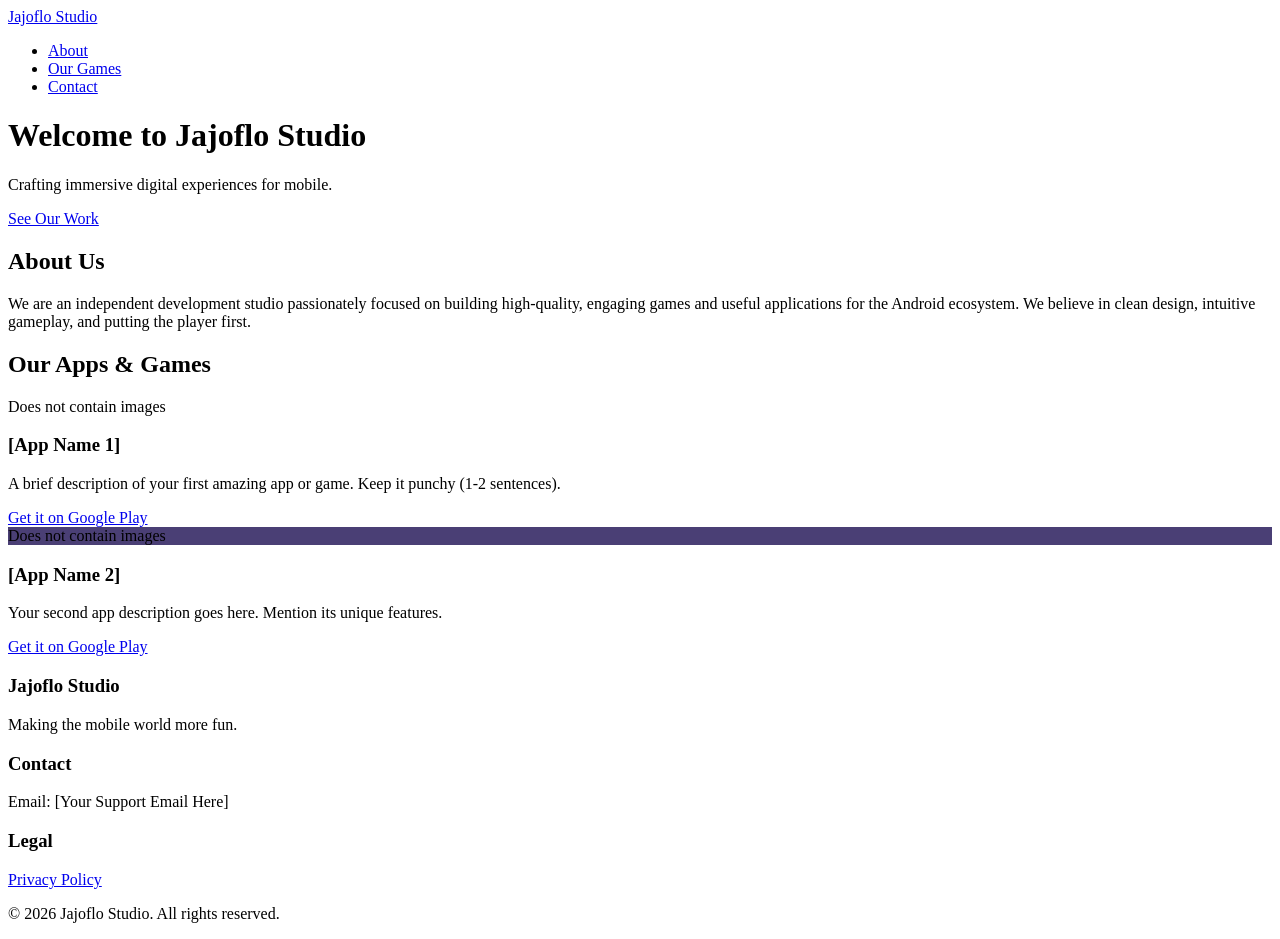
==== index.html @ 8a58bb71 "Add initial HTML structure for Jajoflo Studio" ====
<!DOCTYPE html>
<html lang="en">
<head>
    <meta charset="UTF-8">
    <meta name="viewport" content="width=device-width, initial-scale=1.0">
    <meta name="description" content="Official developer website for Jajoflo Studio. Creating immersive mobile games and applications.">
    <title>Jajoflo Studio | Mobile App Developer</title>
    <link rel="stylesheet" href="style.css">
    <link href="https://fonts.googleapis.com/css2?family=Roboto:wght@300;400;700&display=swap" rel="stylesheet">
</head>
<body>

    <nav class="navbar">
        <div class="container nav-container">
            <a href="#" class="logo">Jajoflo Studio</a>
            <ul class="nav-links">
                <li><a href="#about">About</a></li>
                <li><a href="#games">Our Games</a></li>
                <li><a href="#contact">Contact</a></li>
            </ul>
        </div>
    </nav>

    <header class="hero">
        <div class="container hero-content">
            <h1>Welcome to Jajoflo Studio</h1>
            <p class="tagline">Crafting immersive digital experiences for mobile.</p>
            <a href="#games" class="btn btn-primary">See Our Work</a>
        </div>
    </header>

    <section id="about" class="section-padding">
        <div class="container">
            <h2 class="section-title">About Us</h2>
            <p class="section-lead">
                We are an independent development studio passionately focused on building high-quality, engaging games and useful applications for the Android ecosystem. We believe in clean design, intuitive gameplay, and putting the player first.
            </p>
        </div>
    </section>

    <section id="games" class="section-padding bg-darker">
        <div class="container">
            <h2 class="section-title">Our Apps & Games</h2>
            <div class="games-grid">
                
                <div class="game-card">
                    <div class="game-image placeholder-image">Does not contain images</div>
                    <div class="game-info">
                        <h3>[App Name 1]</h3>
                        <p>A brief description of your first amazing app or game. Keep it punchy (1-2 sentences).</p>
                        <a href="#" target="_blank" class="btn btn-playstore">
                            Get it on Google Play
                        </a>
                    </div>
                </div>
                <div class="game-card">
                     <div class="game-image placeholder-image" style="background-color: #4a3f75;">Does not contain images</div>
                    <div class="game-info">
                        <h3>[App Name 2]</h3>
                        <p>Your second app description goes here. Mention its unique features.</p>
                        <a href="#" target="_blank" class="btn btn-playstore">
                            Get it on Google Play
                        </a>
                    </div>
                </div>
                </div>
        </div>
    </section>

    <footer id="contact" class="section-padding">
        <div class="container footer-content">
            <div class="footer-col">
                <h3>Jajoflo Studio</h3>
                <p>Making the mobile world more fun.</p>
            </div>
            <div class="footer-col">
                <h3>Contact</h3>
                <p>Email: [Your Support Email Here]</p> 
            </div>
            <div class="footer-col">
                <h3>Legal</h3>
                <a href="privacy-policy.html">Privacy Policy</a>
            </div>
        </div>
        <div class="copyright">
            <p>&copy; <span id="year"></span> Jajoflo Studio. All rights reserved.</p>
        </div>
    </footer>

    <script>
        // Update copyright year
        document.getElementById('year').textContent = new Date().getFullYear();

        // Smooth scrolling for navigation links
        document.querySelectorAll('a[href^="#"]').forEach(anchor => {
            anchor.addEventListener('click', function (e) {
                e.preventDefault();
                document.querySelector(this.getAttribute('href')).scrollIntoView({
                    behavior: 'smooth'
                });
            });
        });
    </script>

</body>
</html>
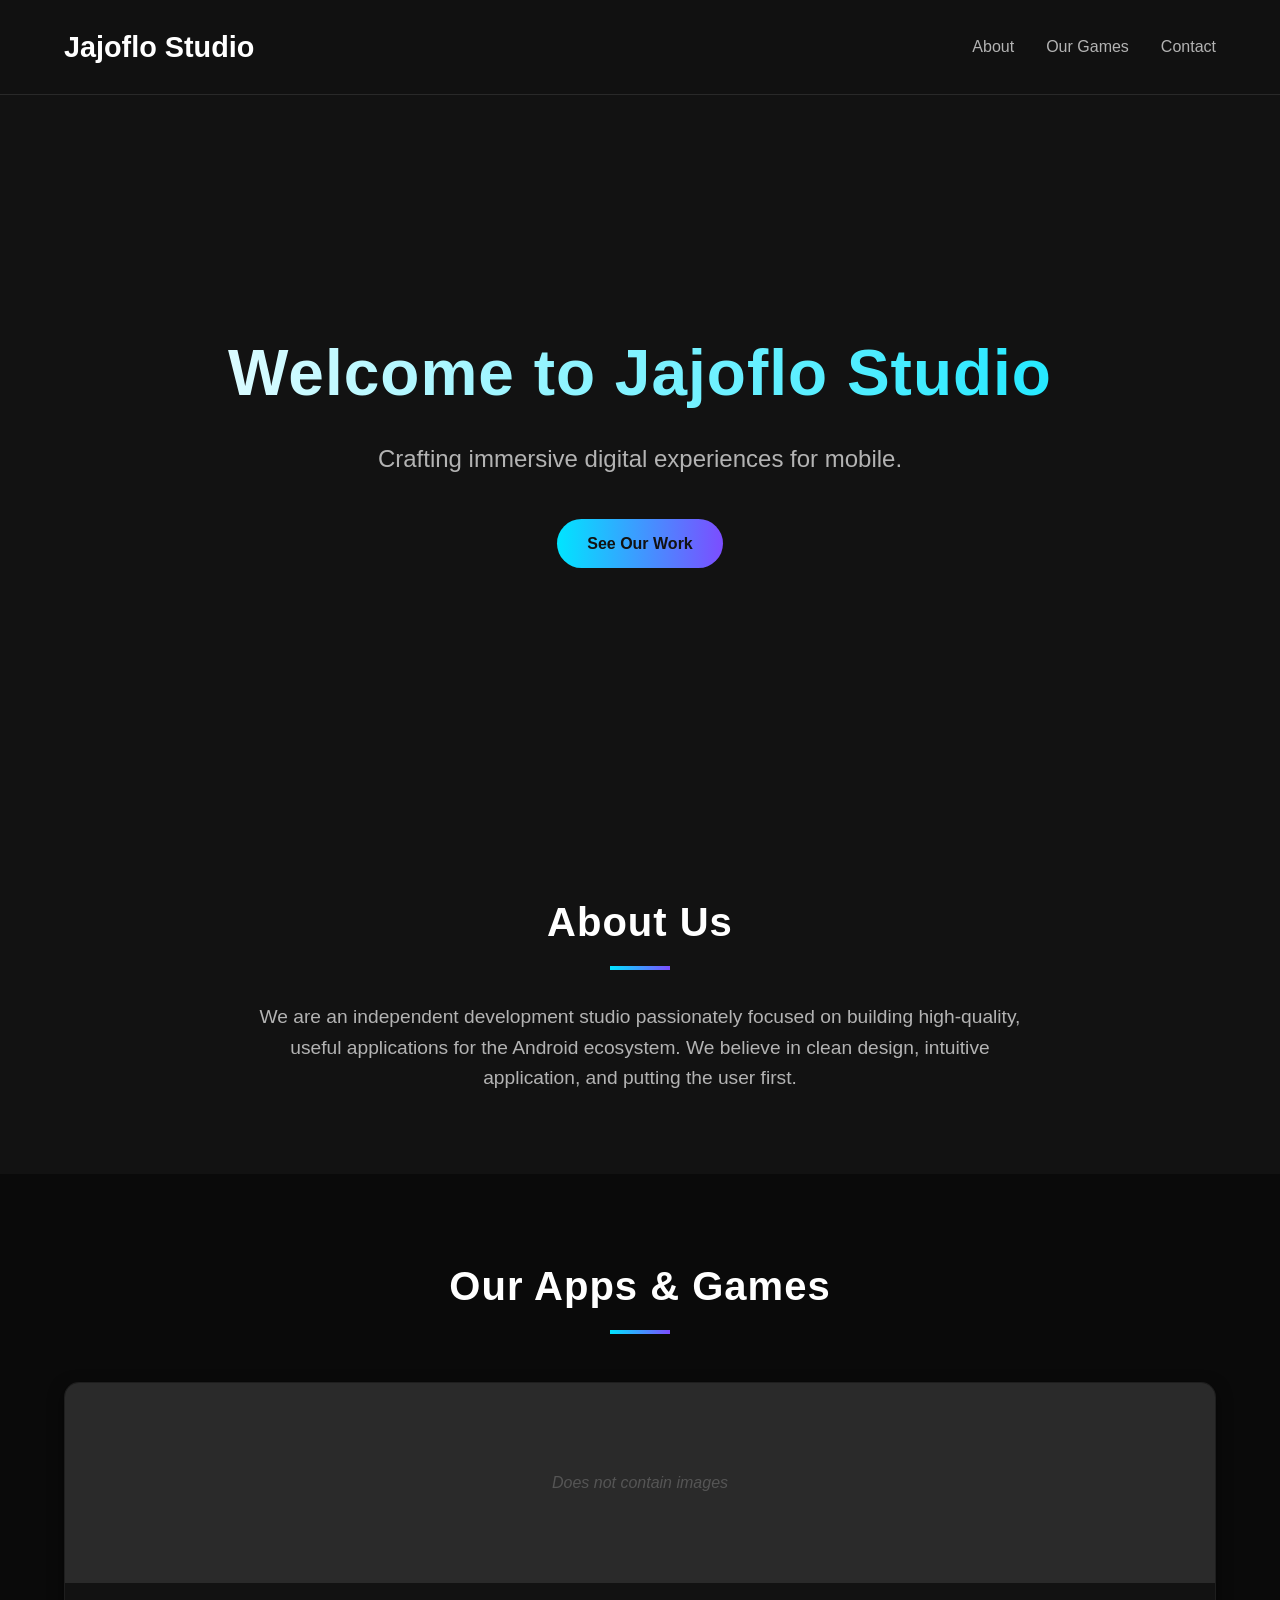
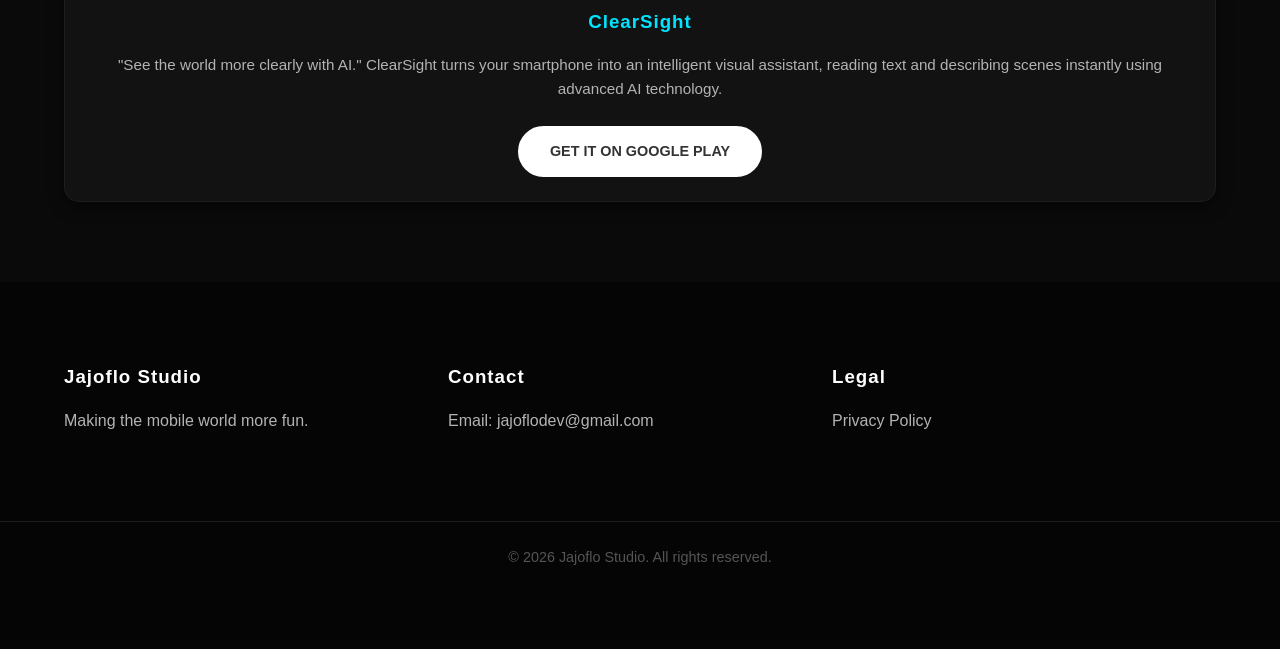
==== commit dcaac229: "Revise About Us and app details in index.html Updated the 'About Us' section to focus on useful appl" ====
--- a/index.html
+++ b/index.html
@@ -33,7 +33,7 @@
         <div class="container">
             <h2 class="section-title">About Us</h2>
             <p class="section-lead">
-                We are an independent development studio passionately focused on building high-quality, engaging games and useful applications for the Android ecosystem. We believe in clean design, intuitive gameplay, and putting the player first.
+                We are an independent development studio passionately focused on building high-quality, useful applications for the Android ecosystem. We believe in clean design, intuitive application, and putting the user first.
             </p>
         </div>
     </section>
@@ -46,23 +46,13 @@
                 <div class="game-card">
                     <div class="game-image placeholder-image">Does not contain images</div>
                     <div class="game-info">
-                        <h3>[App Name 1]</h3>
-                        <p>A brief description of your first amazing app or game. Keep it punchy (1-2 sentences).</p>
+                        <h3>ClearSight</h3>
+                        <p>"See the world more clearly with AI."
+ClearSight turns your smartphone into an intelligent visual assistant, reading text and describing scenes instantly using advanced AI technology.</p>
                         <a href="#" target="_blank" class="btn btn-playstore">
                             Get it on Google Play
                         </a>
                     </div>
-                </div>
-                <div class="game-card">
-                     <div class="game-image placeholder-image" style="background-color: #4a3f75;">Does not contain images</div>
-                    <div class="game-info">
-                        <h3>[App Name 2]</h3>
-                        <p>Your second app description goes here. Mention its unique features.</p>
-                        <a href="#" target="_blank" class="btn btn-playstore">
-                            Get it on Google Play
-                        </a>
-                    </div>
-                </div>
                 </div>
         </div>
     </section>
@@ -75,7 +65,7 @@
             </div>
             <div class="footer-col">
                 <h3>Contact</h3>
-                <p>Email: [Your Support Email Here]</p> 
+                <p>Email: jajoflodev@gmail.com</p> 
             </div>
             <div class="footer-col">
                 <h3>Legal</h3>
--- a/style.css
+++ b/style.css
@@ -0,0 +1,292 @@
+/* --- Reset & Base Styles --- */
+* {
+    margin: 0;
+    padding: 0;
+    box-sizing: border-box;
+}
+
+:root {
+    /* Color Palette - Dark Theme */
+    --primary-color: #00e5ff; /* Vibrant Cyan/Blue accent */
+    --secondary-color: #7c4dff; /* Deep Purple accent */
+    --bg-dark: #121212;
+    --bg-darker: #0a0a0a;
+    --text-light: #ffffff;
+    --text-gray: #b3b3b3;
+}
+
+html {
+    scroll-behavior: smooth;
+}
+
+body {
+    font-family: 'Roboto', sans-serif;
+    background-color: var(--bg-dark);
+    color: var(--text-light);
+    line-height: 1.6;
+}
+
+/* --- Typography & Utilities --- */
+h1, h2, h3 {
+    font-weight: 700;
+    letter-spacing: 1px;
+}
+
+h2.section-title {
+    text-align: center;
+    font-size: 2.5rem;
+    margin-bottom: 2rem;
+    position: relative;
+    padding-bottom: 1rem;
+}
+
+/* Adds a small underline to section titles */
+h2.section-title::after {
+    content: '';
+    position: absolute;
+    bottom: 0;
+    left: 50%;
+    transform: translateX(-50%);
+    width: 60px;
+    height: 4px;
+    background: linear-gradient(to right, var(--primary-color), var(--secondary-color));
+}
+
+.container {
+    width: 90%;
+    max-width: 1200px;
+    margin: 0 auto;
+}
+
+.section-padding {
+    padding: 80px 0;
+}
+
+.bg-darker {
+    background-color: var(--bg-darker);
+}
+
+/* --- Buttons --- */
+.btn {
+    display: inline-block;
+    padding: 12px 30px;
+    border-radius: 30px;
+    text-decoration: none;
+    font-weight: bold;
+    transition: transform 0.3s ease, box-shadow 0.3s ease;
+}
+
+.btn-primary {
+    background: linear-gradient(to right, var(--primary-color), var(--secondary-color));
+    color: var(--bg-dark);
+    border: none;
+}
+
+.btn-primary:hover {
+    transform: translateY(-3px);
+    box-shadow: 0 10px 20px rgba(0, 229, 255, 0.3);
+}
+
+.btn-playstore {
+    background-color: #fff;
+    color: #333;
+    border: 2px solid #fff;
+    font-size: 0.9rem;
+    text-transform: uppercase;
+}
+
+.btn-playstore:hover {
+    background-color: transparent;
+    color: #fff;
+}
+
+
+/* --- Navigation --- */
+.navbar {
+    background-color: rgba(18, 18, 18, 0.95);
+    padding: 1.5rem 0;
+    position: fixed;
+    width: 100%;
+    top: 0;
+    z-index: 100;
+    border-bottom: 1px solid rgba(255,255,255,0.1);
+}
+
+.nav-container {
+    display: flex;
+    justify-content: space-between;
+    align-items: center;
+}
+
+.logo {
+    color: var(--text-light);
+    font-size: 1.8rem;
+    font-weight: 700;
+    text-decoration: none;
+}
+
+.nav-links {
+    list-style: none;
+    display: flex;
+}
+
+.nav-links li {
+    margin-left: 2rem;
+}
+
+.nav-links a {
+    color: var(--text-gray);
+    text-decoration: none;
+    font-weight: 400;
+    transition: color 0.3s;
+}
+
+.nav-links a:hover {
+    color: var(--primary-color);
+}
+
+/* --- Hero Section --- */
+.hero {
+    height: 90vh; /* Almost full screen height */
+    display: flex;
+    align-items: center;
+    justify-content: center;
+    text-align: center;
+    /* Optional: Add a background image here */
+    /* background: linear-gradient(rgba(0,0,0,0.7), rgba(0,0,0,0.7)), url('your-hero-bg.jpg'); */
+    background-color: var(--bg-dark);
+    padding-top: 80px;
+}
+
+.hero h1 {
+    font-size: 4rem;
+    margin-bottom: 1rem;
+    background: linear-gradient(to right, var(--text-light), var(--primary-color));
+    -webkit-background-clip: text;
+    -webkit-text-fill-color: transparent;
+}
+
+.hero .tagline {
+    font-size: 1.5rem;
+    color: var(--text-gray);
+    margin-bottom: 2.5rem;
+}
+
+/* --- About Section --- */
+.section-lead {
+    text-align: center;
+    font-size: 1.2rem;
+    max-width: 800px;
+    margin: 0 auto;
+    color: var(--text-gray);
+}
+
+/* --- Games Grid --- */
+.games-grid {
+    display: grid;
+    /* Automatically fits cards based on minimum width */
+    grid-template-columns: repeat(auto-fit, minmax(300px, 1fr));
+    gap: 2.5rem;
+    margin-top: 3rem;
+}
+
+.game-card {
+    background-color: var(--bg-dark);
+    border-radius: 15px;
+    overflow: hidden;
+    box-shadow: 0 5px 15px rgba(0,0,0,0.5);
+    transition: transform 0.3s ease;
+    border: 1px solid rgba(255,255,255,0.05);
+}
+
+.game-card:hover {
+    transform: translateY(-10px);
+}
+
+.game-image {
+    width: 100%;
+    height: 200px;
+    object-fit: cover;
+}
+
+/* Placeholder style if you don't have images yet */
+.placeholder-image {
+    display: flex;
+    justify-content: center;
+    align-items: center;
+    background-color: #2a2a2a;
+    color: #555;
+    font-style: italic;
+}
+
+.game-info {
+    padding: 1.5rem;
+    text-align: center;
+}
+
+.game-info h3 {
+    margin-bottom: 1rem;
+    color: var(--primary-color);
+}
+
+.game-info p {
+    color: var(--text-gray);
+    margin-bottom: 1.5rem;
+    font-size: 0.95rem;
+}
+
+/* --- Footer --- */
+footer {
+    background-color: #050505;
+    padding-bottom: 20px;
+}
+
+.footer-content {
+    display: flex;
+    justify-content: space-between;
+    flex-wrap: wrap;
+}
+
+.footer-col {
+    flex: 1;
+    min-width: 250px;
+    margin-bottom: 2rem;
+}
+
+.footer-col h3 {
+    margin-bottom: 1rem;
+    color: var(--text-light);
+}
+
+.footer-col p, .footer-col a {
+    color: var(--text-gray);
+    text-decoration: none;
+    display: block;
+    margin-bottom: 0.5rem;
+}
+
+.footer-col a:hover {
+    color: var(--primary-color);
+    text-decoration: underline;
+}
+
+.copyright {
+    text-align: center;
+    margin-top: 3rem;
+    padding-top: 1.5rem;
+    border-top: 1px solid rgba(255,255,255,0.1);
+    color: #555;
+    font-size: 0.9rem;
+}
+
+/* --- Mobile Responsive Styles --- */
+@media (max-width: 768px) {
+    .hero h1 { font-size: 2.5rem; }
+    .hero .tagline { font-size: 1.2rem; }
+    
+    .nav-container { flex-direction: column; }
+    .nav-links { margin-top: 1rem; }
+    .nav-links li { margin: 0 10px; }
+    
+    .footer-content { flex-direction: column; text-align: center; }
+}
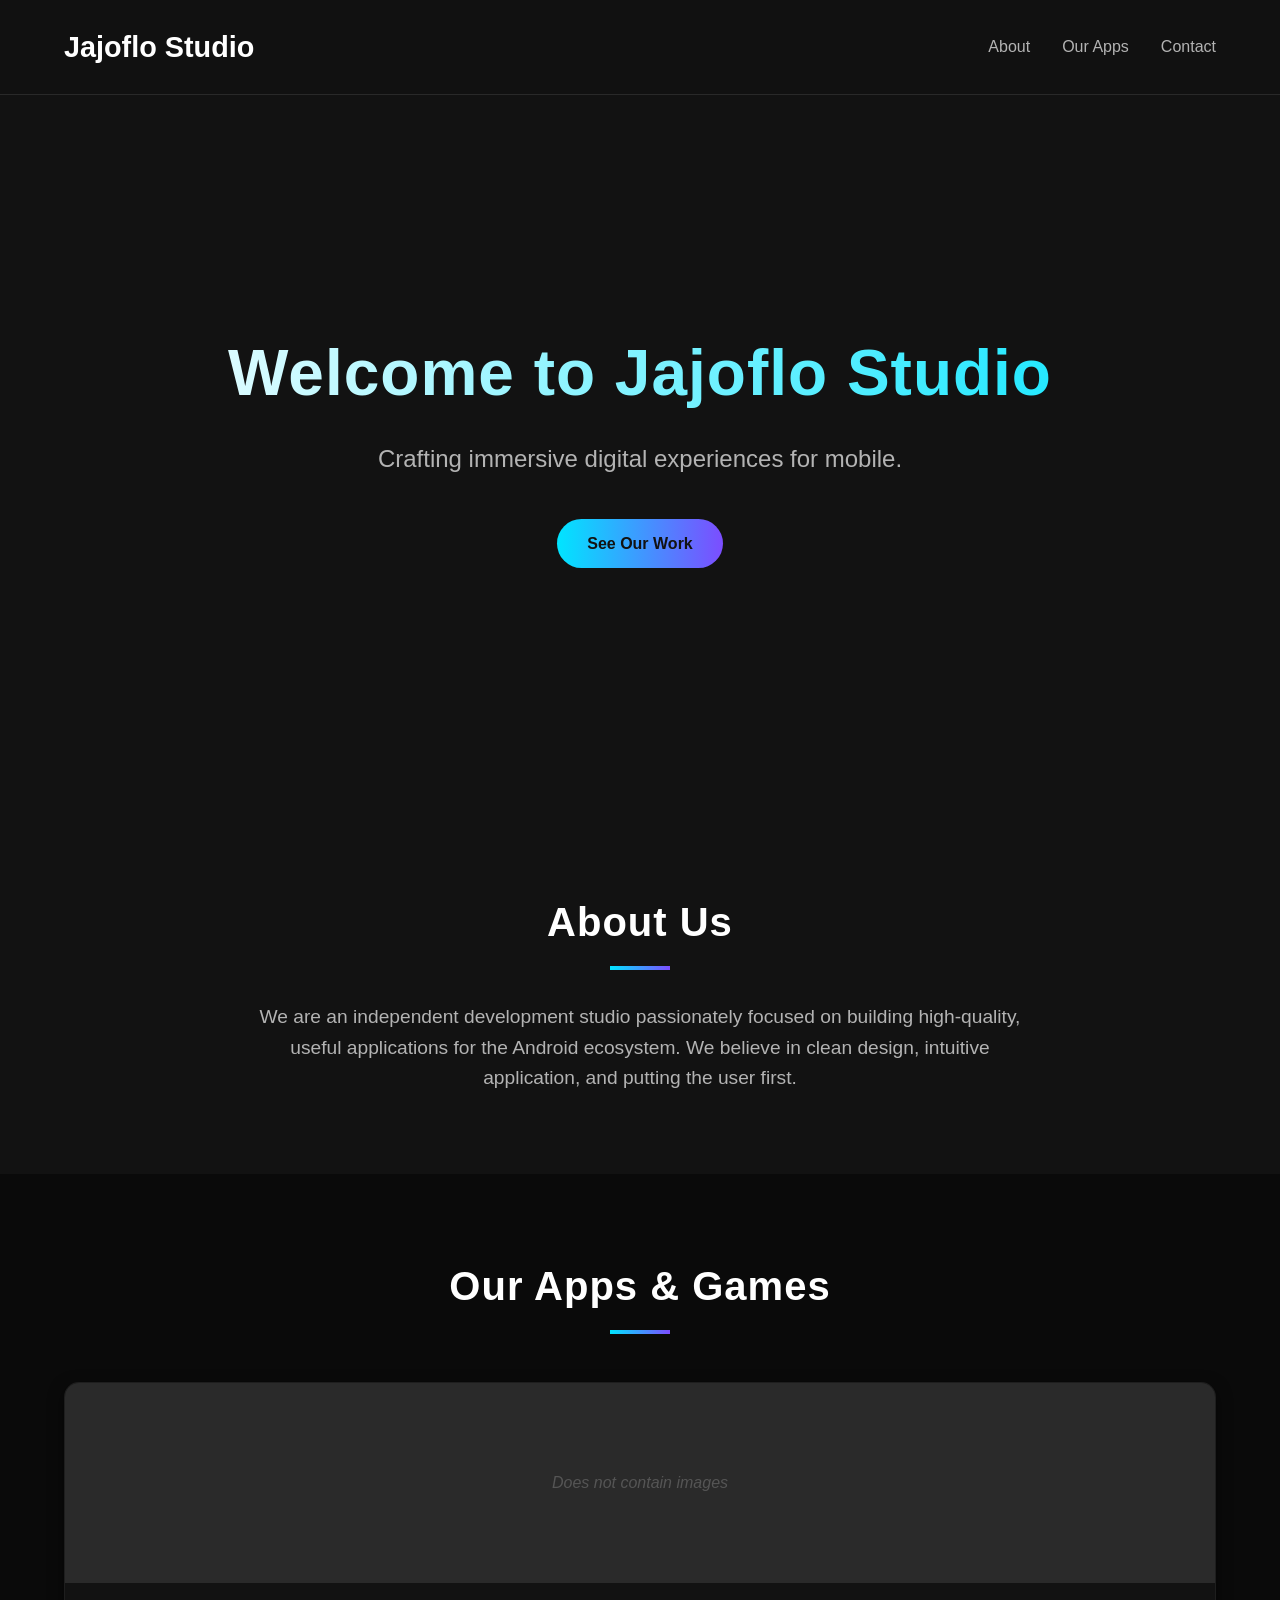
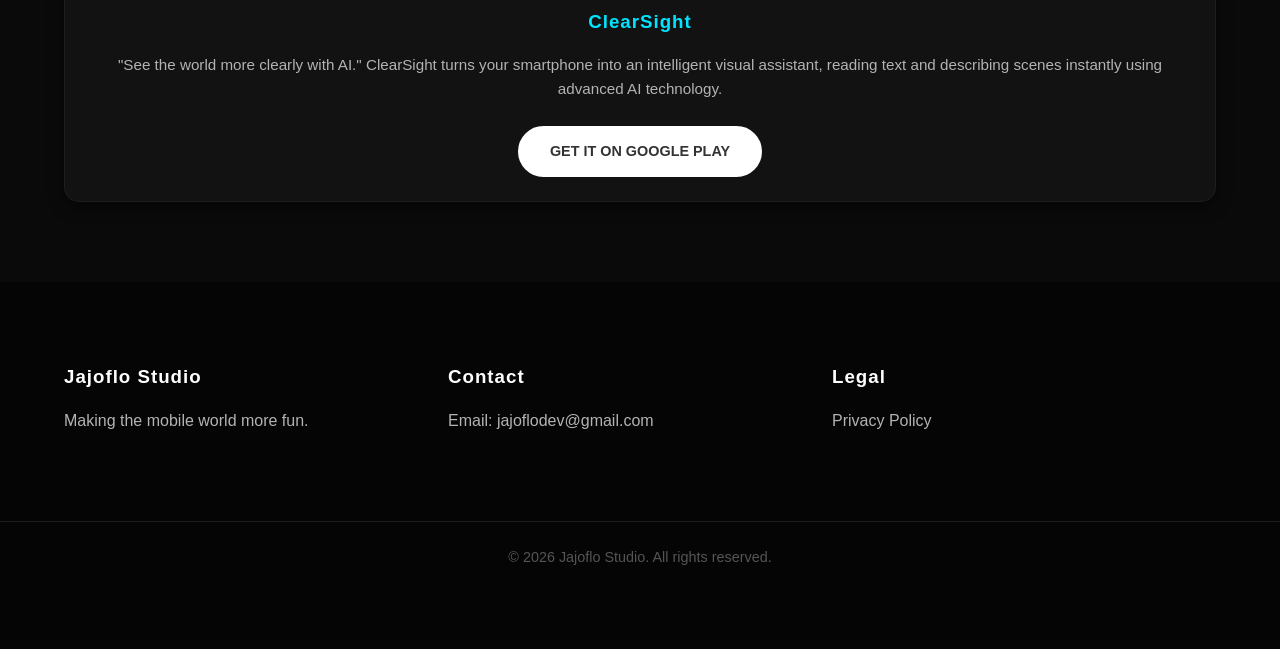
==== commit df6bf2b5: "Update meta description and game links in index.html" ====
--- a/index.html
+++ b/index.html
@@ -3,7 +3,8 @@
 <head>
     <meta charset="UTF-8">
     <meta name="viewport" content="width=device-width, initial-scale=1.0">
-    <meta name="description" content="Official developer website for Jajoflo Studio. Creating immersive mobile games and applications.">
+    <meta name="description" content="Official developer website for Jajoflo Studio. Creating immersive mobile applications.">
+    <meta name="google-site-verification" content="UdFqy5R07XMQqZrL9nAO2Ha4EdHP5eLOPot5ZQhtu1E" />
     <title>Jajoflo Studio | Mobile App Developer</title>
     <link rel="stylesheet" href="style.css">
     <link href="https://fonts.googleapis.com/css2?family=Roboto:wght@300;400;700&display=swap" rel="stylesheet">
@@ -15,7 +16,7 @@
             <a href="#" class="logo">Jajoflo Studio</a>
             <ul class="nav-links">
                 <li><a href="#about">About</a></li>
-                <li><a href="#games">Our Games</a></li>
+                <li><a href="#games">Our Apps</a></li>
                 <li><a href="#contact">Contact</a></li>
             </ul>
         </div>
@@ -49,7 +50,7 @@
                         <h3>ClearSight</h3>
                         <p>"See the world more clearly with AI."
 ClearSight turns your smartphone into an intelligent visual assistant, reading text and describing scenes instantly using advanced AI technology.</p>
-                        <a href="#" target="_blank" class="btn btn-playstore">
+                        <a href="#" target="https://play.google.com/store/apps/details?id=com.clearsight.app" class="btn btn-playstore">
                             Get it on Google Play
                         </a>
                     </div>
@@ -69,7 +70,7 @@
             </div>
             <div class="footer-col">
                 <h3>Legal</h3>
-                <a href="privacy-policy.html">Privacy Policy</a>
+                <a href="privacy.html">Privacy Policy</a>
             </div>
         </div>
         <div class="copyright">
